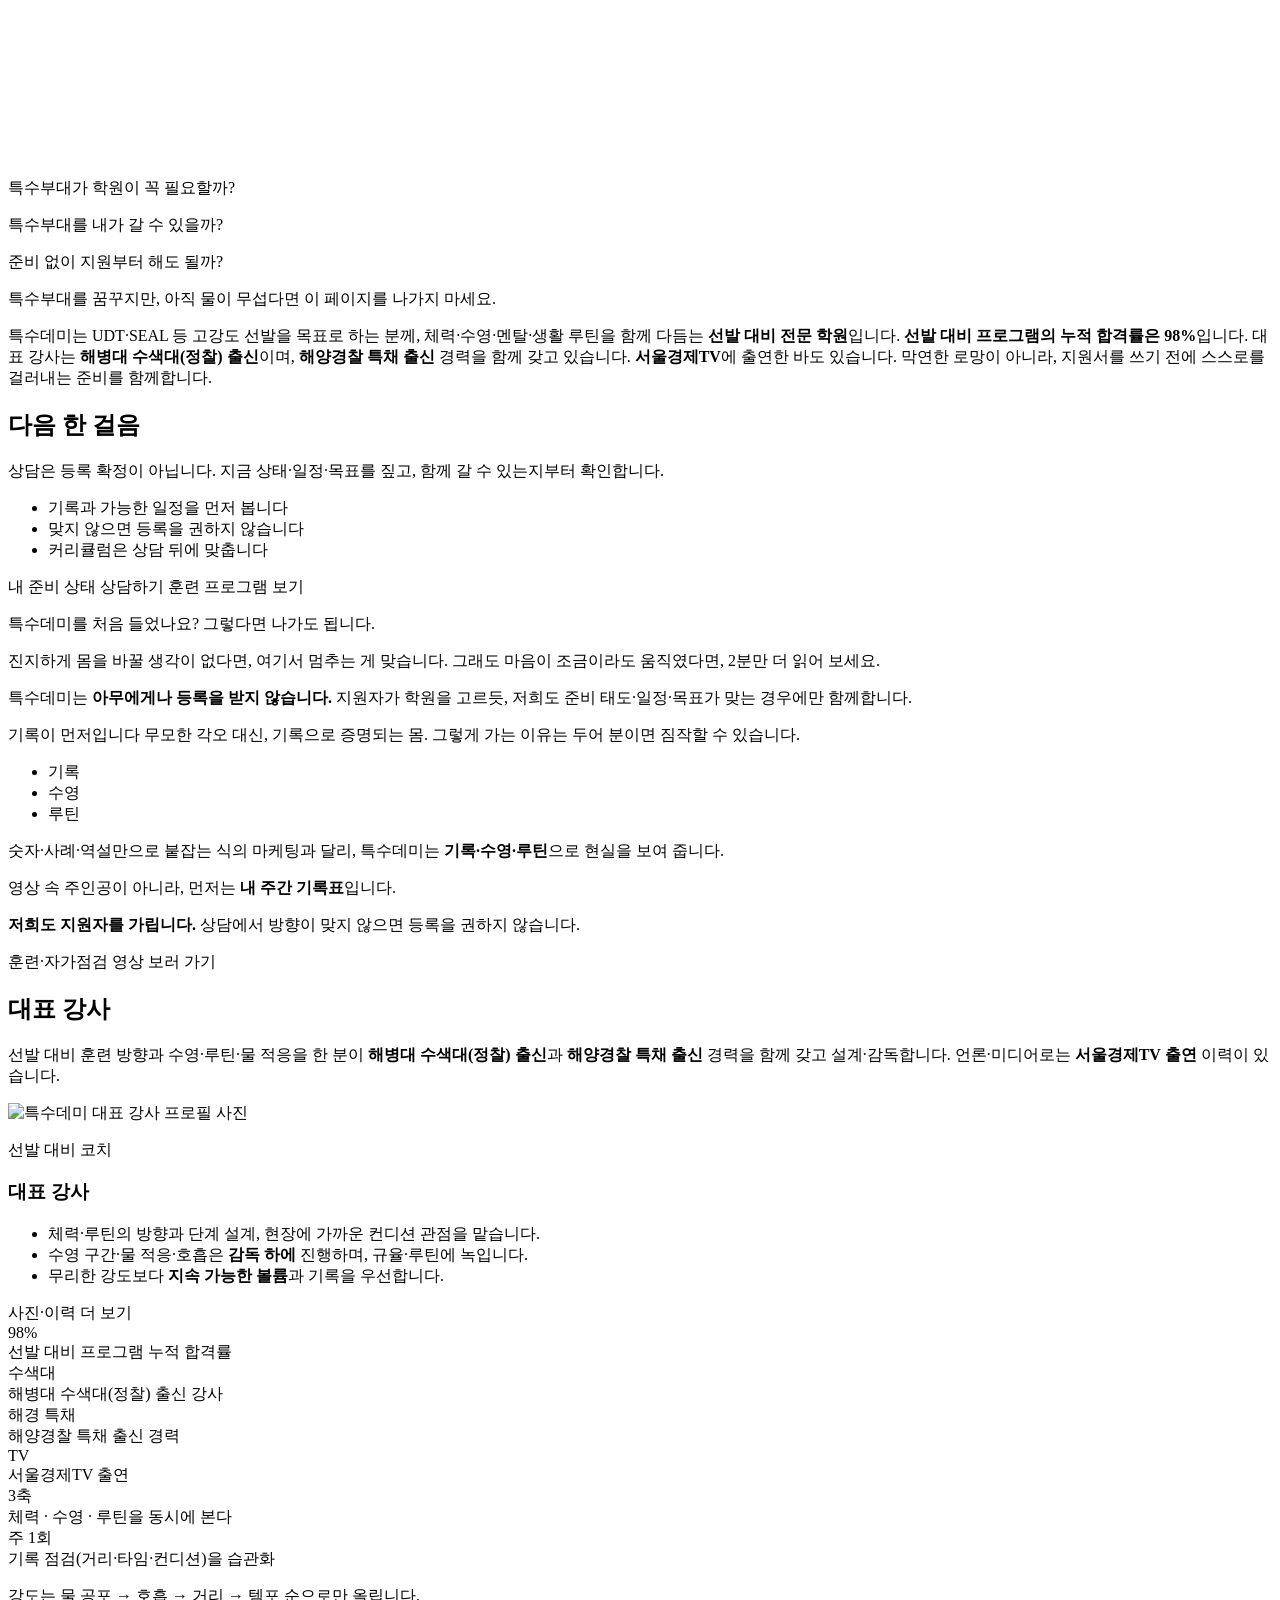
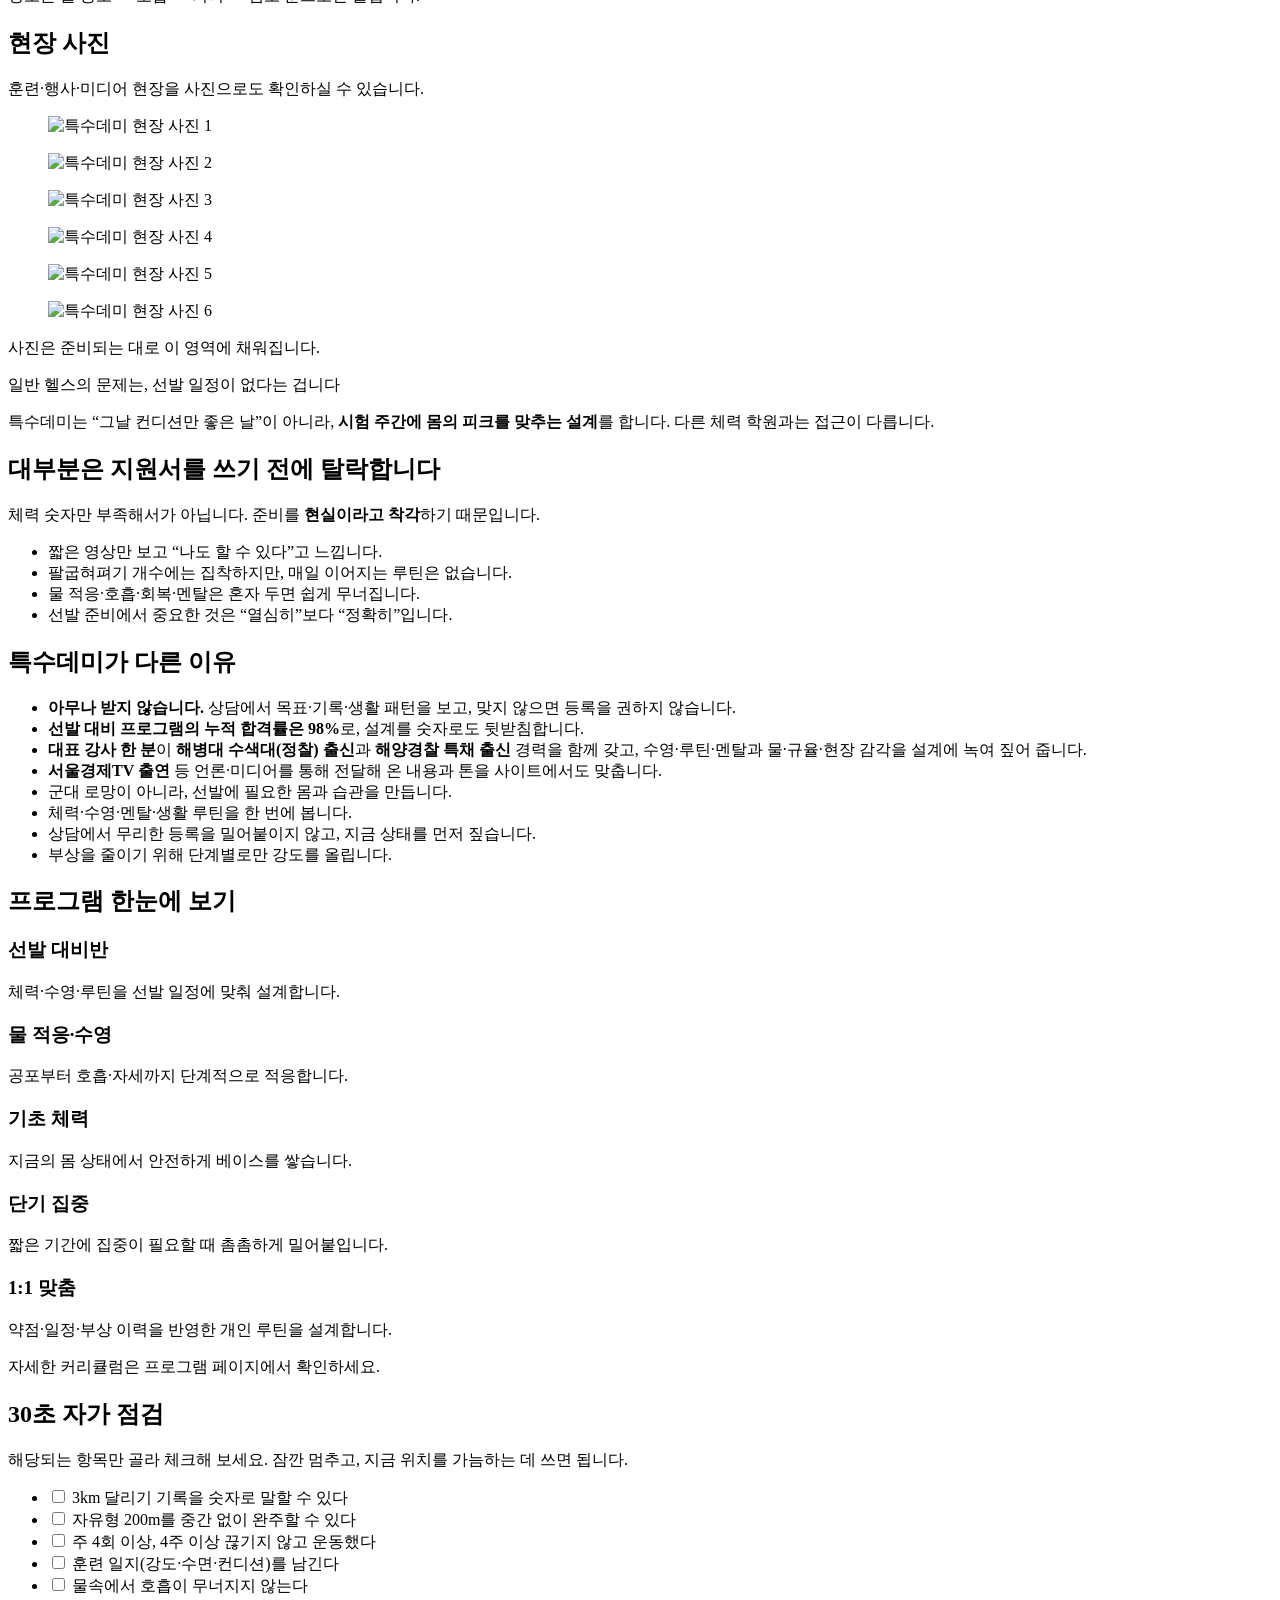
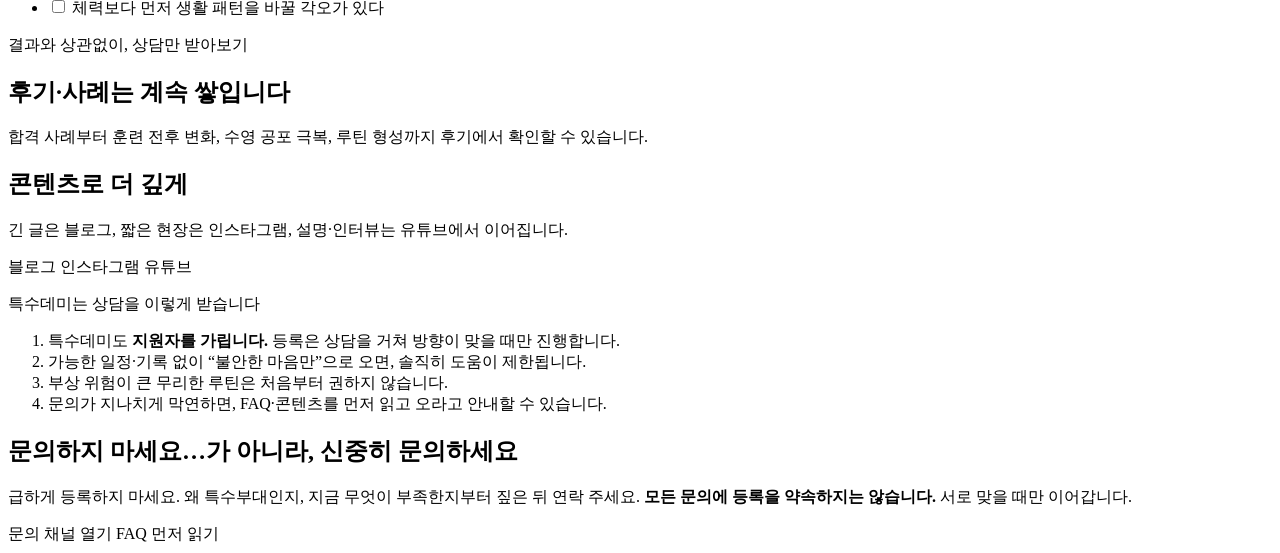
==== src/main/resources/templates/index.html @ 2fd5de5a "Initial Spring Boot website launch setup. Includes public pages, instructor profile section, admin i" ====
<!DOCTYPE html>
<html xmlns:th="http://www.thymeleaf.org" lang="ko">
<head th:replace="~{fragments/layout :: siteHead('홈')}"></head>
<body>
<header th:replace="~{fragments/layout :: siteHeader('home')}"></header>

<main>
    <section class="hero hero-scroll">
        <div class="scroll-scrub-zone scroll-scrub-zone--hero" data-story-zone>
            <div class="scroll-scrub-sticky scroll-scrub-sticky--hero">
                <div class="hero-media-layer" aria-hidden="true">
                    <video class="hero-bg-video" muted autoplay loop playsinline disablepictureinpicture
                           aria-label="특수데미 메인 비주얼 배경 영상 (3840×2160 24fps)">
                        <source th:src="@{/video/12441801_3840_2160_24fps.mp4}" type="video/mp4"/>
                    </video>
                    <div class="hero-bg-video-scrim"></div>
                </div>
                <div class="wrap hero-scrub-content" role="region" aria-label="소개 멘트">
                    <div class="scroll-story" data-scroll-story>
                        <p class="story-slab story-slab--hook" data-story-range="0.015,0.26">특수부대가 학원이 꼭 필요할까?</p>
                        <p class="story-slab story-slab--hook" data-story-range="0.28,0.52">특수부대를 내가 갈 수 있을까?</p>
                        <p class="story-slab story-slab--hook" data-story-range="0.54,0.76">준비 없이 지원부터 해도 될까?</p>
                        <p class="story-slab story-slab--head" data-story-range="0.78,0.895">특수부대를 꿈꾸지만, 아직 물이 무섭다면 이 페이지를 나가지 마세요.</p>
                        <p class="story-slab story-slab--lead" data-story-range="0.91,0.998">
                            <span class="lead-line">특수데미는 UDT·SEAL 등 고강도 선발을 목표로 하는 분께, 체력·수영·멘탈·생활 루틴을 함께 다듬는 <strong>선발 대비 전문 학원</strong>입니다.</span>
                            <span class="lead-line"><strong>선발 대비 프로그램의 누적 합격률은 98%</strong>입니다.</span>
                            <span class="lead-line">대표 강사는 <strong>해병대 수색대(정찰) 출신</strong>이며, <strong>해양경찰 특채 출신</strong> 경력을 함께 갖고 있습니다.</span>
                            <span class="lead-line"><strong>서울경제TV</strong>에 출연한 바도 있습니다.</span>
                            <span class="lead-line">막연한 로망이 아니라, 지원서를 쓰기 전에 스스로를 걸러내는 준비를 함께합니다.</span>
                        </p>
                    </div>
                </div>
            </div>
        </div>
    </section>

    <section class="section hero-cta-section" aria-label="상담·프로그램 바로가기">
        <div class="wrap hero-cta-inner">
            <h2 class="hero-cta-title">다음 한 걸음</h2>
            <p class="hero-cta-lead muted">상담은 등록 확정이 아닙니다. 지금 상태·일정·목표를 짚고, 함께 갈 수 있는지부터 확인합니다.</p>
            <ul class="hero-cta-pills" aria-label="상담 안내 요약">
                <li>기록과 가능한 일정을 먼저 봅니다</li>
                <li>맞지 않으면 등록을 권하지 않습니다</li>
                <li>커리큘럼은 상담 뒤에 맞춥니다</li>
            </ul>
            <div class="btn-row hero-cta-row">
                <a class="btn btn-primary" th:href="@{/contact}">내 준비 상태 상담하기</a>
                <a class="btn btn-ghost" th:href="@{/programs}">훈련 프로그램 보기</a>
            </div>
        </div>
    </section>

    <section class="section section-strip scroll-reveal">
        <div class="wrap">
            <p class="landing-gate sr-el">특수데미를 처음 들었나요? 그렇다면 나가도 됩니다.</p>
            <p class="landing-gate-sub muted sr-el">진지하게 몸을 바꿀 생각이 없다면, 여기서 멈추는 게 맞습니다. 그래도 마음이 조금이라도 움직였다면, 2분만 더 읽어 보세요.</p>
            <p class="landing-gate-note muted sr-el">특수데미는 <strong>아무에게나 등록을 받지 않습니다.</strong> 지원자가 학원을 고르듯, 저희도 준비 태도·일정·목표가 맞는 경우에만 함께합니다.</p>
        </div>
    </section>

    <section class="section section-compact-narrative">
        <div class="scroll-scrub-zone scroll-scrub-zone--compact" data-story-zone>
            <div class="wrap scroll-scrub-sticky">
                <div class="scroll-story scroll-story--compact" data-scroll-story>
                    <p class="story-slab story-slab--block-title" data-story-range="0.02,0.46">
                        <span class="compact-story-slab-inner">
                            <span class="compact-story-kicker">기록이 먼저입니다</span>
                            <span class="compact-story-headline">무모한 각오 대신, 기록으로 증명되는 몸. 그렇게 가는 이유는 두어 분이면 짐작할 수 있습니다.</span>
                        </span>
                    </p>
                    <div class="story-slab" data-story-range="0.48,0.96">
                        <div class="compact-story-slab-inner">
                            <div class="compact-story-panel">
                                <ul class="compact-story-pill-row" aria-label="특수데미 세 축">
                                    <li><i class="fa-solid fa-clipboard-list" aria-hidden="true"></i> 기록</li>
                                    <li><i class="fa-solid fa-person-swimming" aria-hidden="true"></i> 수영</li>
                                    <li><i class="fa-solid fa-calendar-week" aria-hidden="true"></i> 루틴</li>
                                </ul>
                                <p class="muted prose compact-story-prose">숫자·사례·역설만으로 붙잡는 식의 마케팅과 달리, 특수데미는 <strong>기록·수영·루틴</strong>으로 현실을 보여 줍니다.</p>
                                <p class="muted prose compact-story-prose">영상 속 주인공이 아니라, 먼저는 <strong>내 주간 기록표</strong>입니다.</p>
                                <p class="compact-story-select muted"><strong>저희도 지원자를 가립니다.</strong> 상담에서 방향이 맞지 않으면 등록을 권하지 않습니다.</p>
                            </div>
                        </div>
                    </div>
                </div>
            </div>
        </div>
    </section>

    <section class="section compact-story-actions-section" aria-label="훈련·자가점검 영상">
        <div class="wrap">
            <div class="btn-row compact-story-cta-row">
                <a class="btn btn-ghost" th:href="${links.youtubeUrl}" target="_blank" rel="noopener noreferrer">훈련·자가점검 영상 보러 가기</a>
            </div>
        </div>
    </section>

    <section class="section section-instructors-teaser scroll-reveal" id="instructors-teaser" aria-label="강사 소개">
        <div class="wrap">
            <h2 class="sr-el">대표 강사</h2>
            <p class="muted sr-el instructor-teaser-lead">선발 대비 훈련 방향과 수영·루틴·물 적응을 한 분이 <strong>해병대 수색대(정찰) 출신</strong>과 <strong>해양경찰 특채 출신</strong> 경력을 함께 갖고 설계·감독합니다. 언론·미디어로는 <strong>서울경제TV 출연</strong> 이력이 있습니다.</p>
            <article class="instructor-spotlight sr-el">
                <div class="instructor-spotlight__media">
                    <img th:src="@{/img/instructors/profile.jpg}" width="960" height="720"
                         alt="특수데미 대표 강사 프로필 사진" loading="lazy" decoding="async"/>
                </div>
                <div class="instructor-spotlight__body">
                    <p class="instructor-card__kicker">선발 대비 코치</p>
                    <h3 class="instructor-card__title">대표 강사</h3>
                    <ul class="instructor-card__list instructor-spotlight__list">
                        <li>체력·루틴의 방향과 단계 설계, 현장에 가까운 컨디션 관점을 맡습니다.</li>
                        <li>수영 구간·물 적응·호흡은 <strong>감독 하에</strong> 진행하며, 규율·루틴에 녹입니다.</li>
                        <li>무리한 강도보다 <strong>지속 가능한 볼륨</strong>과 기록을 우선합니다.</li>
                    </ul>
                </div>
            </article>
            <div class="btn-row instructor-teaser-actions">
                <a class="btn btn-primary sr-el" th:href="@{/instructors}">사진·이력 더 보기</a>
            </div>
        </div>
    </section>

    <section class="section scroll-reveal">
        <div class="wrap">
            <div class="stat-row" aria-label="실적·강사·미디어·훈련 설계 요약">
                <div class="stat-cell sr-el">
                    <div class="stat-value">98%</div>
                    <div class="stat-label">선발 대비 프로그램 누적 합격률</div>
                </div>
                <div class="stat-cell sr-el">
                    <div class="stat-value">수색대</div>
                    <div class="stat-label">해병대 수색대(정찰) 출신 강사</div>
                </div>
                <div class="stat-cell sr-el">
                    <div class="stat-value">해경 특채</div>
                    <div class="stat-label">해양경찰 특채 출신 경력</div>
                </div>
                <div class="stat-cell sr-el">
                    <div class="stat-value">TV</div>
                    <div class="stat-label">서울경제TV 출연</div>
                </div>
                <div class="stat-cell sr-el">
                    <div class="stat-value">3축</div>
                    <div class="stat-label">체력 · 수영 · 루틴을 동시에 본다</div>
                </div>
                <div class="stat-cell sr-el">
                    <div class="stat-value">주 1회</div>
                    <div class="stat-label">기록 점검(거리·타임·컨디션)을 습관화</div>
                </div>
            </div>
            <p class="muted sr-el stat-row-footnote">강도는 물 공포 → 호흡 → 거리 → 템포 순으로만 올립니다.</p>
        </div>
    </section>

    <section class="section section-photo-gallery scroll-reveal" id="photo-gallery" aria-label="현장 사진 갤러리">
        <div class="wrap">
            <h2 class="sr-el">현장 사진</h2>
            <p class="muted sr-el photo-gallery-lead">훈련·행사·미디어 현장을 사진으로도 확인하실 수 있습니다.</p>
            <div class="photo-gallery" role="list">
                <figure class="photo-gallery__item sr-el" role="listitem">
                    <div class="photo-gallery__frame">
                        <img th:src="@{/img/gallery/1.jpg}" width="960" height="720" alt="특수데미 현장 사진 1" loading="lazy" decoding="async"/>
                    </div>
                </figure>
                <figure class="photo-gallery__item sr-el" role="listitem">
                    <div class="photo-gallery__frame">
                        <img th:src="@{/img/gallery/2.jpg}" width="960" height="720" alt="특수데미 현장 사진 2" loading="lazy" decoding="async"/>
                    </div>
                </figure>
                <figure class="photo-gallery__item sr-el" role="listitem">
                    <div class="photo-gallery__frame">
                        <img th:src="@{/img/gallery/3.jpg}" width="960" height="720" alt="특수데미 현장 사진 3" loading="lazy" decoding="async"/>
                    </div>
                </figure>
                <figure class="photo-gallery__item sr-el" role="listitem">
                    <div class="photo-gallery__frame">
                        <img th:src="@{/img/gallery/4.jpg}" width="960" height="720" alt="특수데미 현장 사진 4" loading="lazy" decoding="async"/>
                    </div>
                </figure>
                <figure class="photo-gallery__item sr-el" role="listitem">
                    <div class="photo-gallery__frame">
                        <img th:src="@{/img/gallery/5.jpg}" width="960" height="720" alt="특수데미 현장 사진 5" loading="lazy" decoding="async"/>
                    </div>
                </figure>
                <figure class="photo-gallery__item sr-el" role="listitem">
                    <div class="photo-gallery__frame">
                        <img th:src="@{/img/gallery/6.jpg}" width="960" height="720" alt="특수데미 현장 사진 6" loading="lazy" decoding="async"/>
                    </div>
                </figure>
            </div>
            <p class="muted sr-el photo-gallery-hint">사진은 준비되는 대로 이 영역에 채워집니다.</p>
        </div>
    </section>

    <section class="section scroll-reveal">
        <div class="wrap prose">
            <p class="block-title sr-el">일반 헬스의 문제는, 선발 일정이 없다는 겁니다</p>
            <p class="sr-el">특수데미는 “그날 컨디션만 좋은 날”이 아니라, <strong>시험 주간에 몸의 피크를 맞추는 설계</strong>를 합니다. 다른 체력 학원과는 접근이 다릅니다.</p>
        </div>
    </section>

    <section class="section scroll-reveal">
        <div class="wrap prose">
            <h2 class="sr-el">대부분은 지원서를 쓰기 전에 탈락합니다</h2>
            <p class="sr-el">체력 숫자만 부족해서가 아닙니다. 준비를 <strong>현실이라고 착각</strong>하기 때문입니다.</p>
            <ul>
                <li class="sr-el">짧은 영상만 보고 “나도 할 수 있다”고 느낍니다.</li>
                <li class="sr-el">팔굽혀펴기 개수에는 집착하지만, 매일 이어지는 루틴은 없습니다.</li>
                <li class="sr-el">물 적응·호흡·회복·멘탈은 혼자 두면 쉽게 무너집니다.</li>
                <li class="sr-el">선발 준비에서 중요한 것은 “열심히”보다 “정확히”입니다.</li>
            </ul>
        </div>
    </section>

    <section class="section scroll-reveal">
        <div class="wrap prose">
            <h2 class="sr-el">특수데미가 다른 이유</h2>
            <ul>
                <li class="sr-el"><strong>아무나 받지 않습니다.</strong> 상담에서 목표·기록·생활 패턴을 보고, 맞지 않으면 등록을 권하지 않습니다.</li>
                <li class="sr-el"><strong>선발 대비 프로그램의 누적 합격률은 98%</strong>로, 설계를 숫자로도 뒷받침합니다.</li>
                <li class="sr-el"><strong>대표 강사 한 분</strong>이 <strong>해병대 수색대(정찰) 출신</strong>과 <strong>해양경찰 특채 출신</strong> 경력을 함께 갖고, 수영·루틴·멘탈과 물·규율·현장 감각을 설계에 녹여 짚어 줍니다.</li>
                <li class="sr-el"><strong>서울경제TV 출연</strong> 등 언론·미디어를 통해 전달해 온 내용과 톤을 사이트에서도 맞춥니다.</li>
                <li class="sr-el">군대 로망이 아니라, 선발에 필요한 몸과 습관을 만듭니다.</li>
                <li class="sr-el">체력·수영·멘탈·생활 루틴을 한 번에 봅니다.</li>
                <li class="sr-el">상담에서 무리한 등록을 밀어붙이지 않고, 지금 상태를 먼저 짚습니다.</li>
                <li class="sr-el">부상을 줄이기 위해 단계별로만 강도를 올립니다.</li>
            </ul>
        </div>
    </section>

    <section class="section scroll-reveal">
        <div class="wrap">
            <h2 class="sr-el">프로그램 한눈에 보기</h2>
            <div class="card-grid">
                <article class="card sr-el">
                    <h3>선발 대비반</h3>
                    <p>체력·수영·루틴을 선발 일정에 맞춰 설계합니다.</p>
                </article>
                <article class="card sr-el">
                    <h3>물 적응·수영</h3>
                    <p>공포부터 호흡·자세까지 단계적으로 적응합니다.</p>
                </article>
                <article class="card sr-el">
                    <h3>기초 체력</h3>
                    <p>지금의 몸 상태에서 안전하게 베이스를 쌓습니다.</p>
                </article>
                <article class="card sr-el">
                    <h3>단기 집중</h3>
                    <p>짧은 기간에 집중이 필요할 때 촘촘하게 밀어붙입니다.</p>
                </article>
                <article class="card sr-el">
                    <h3>1:1 맞춤</h3>
                    <p>약점·일정·부상 이력을 반영한 개인 루틴을 설계합니다.</p>
                </article>
            </div>
            <p class="muted sr-el section-footnote">자세한 커리큘럼은 <a th:href="@{/programs}">프로그램</a> 페이지에서 확인하세요.</p>
        </div>
    </section>

    <section class="section scroll-reveal">
        <div class="wrap">
            <h2 class="sr-el">30초 자가 점검</h2>
            <p class="muted sr-el">해당되는 항목만 골라 체크해 보세요. 잠깐 멈추고, 지금 위치를 가늠하는 데 쓰면 됩니다.</p>
            <ul class="checklist" id="diag-list">
                <li class="sr-el"><label><input type="checkbox" data-diag/> 3km 달리기 기록을 숫자로 말할 수 있다</label></li>
                <li class="sr-el"><label><input type="checkbox" data-diag/> 자유형 200m를 중간 없이 완주할 수 있다</label></li>
                <li class="sr-el"><label><input type="checkbox" data-diag/> 주 4회 이상, 4주 이상 끊기지 않고 운동했다</label></li>
                <li class="sr-el"><label><input type="checkbox" data-diag/> 훈련 일지(강도·수면·컨디션)를 남긴다</label></li>
                <li class="sr-el"><label><input type="checkbox" data-diag/> 물속에서 호흡이 무너지지 않는다</label></li>
                <li class="sr-el"><label><input type="checkbox" data-diag/> 체력보다 먼저 생활 패턴을 바꿀 각오가 있다</label></li>
            </ul>
            <div class="diag-result" id="diag-result" role="status" aria-live="polite" aria-atomic="true" hidden></div>
            <div class="btn-row sr-el section-actions">
                <a class="btn btn-primary" th:href="@{/contact}">결과와 상관없이, 상담만 받아보기</a>
            </div>
        </div>
    </section>

    <section class="section scroll-reveal">
        <div class="wrap prose">
            <h2 class="sr-el">후기·사례는 계속 쌓입니다</h2>
            <p class="sr-el">합격 사례부터 훈련 전후 변화, 수영 공포 극복, 루틴 형성까지 <a th:href="@{/reviews}">후기</a>에서 확인할 수 있습니다.</p>
        </div>
    </section>

    <section class="section scroll-reveal">
        <div class="wrap prose">
            <h2 class="sr-el">콘텐츠로 더 깊게</h2>
            <p class="sr-el">긴 글은 블로그, 짧은 현장은 인스타그램, 설명·인터뷰는 유튜브에서 이어집니다.</p>
            <div class="btn-row sr-el">
                <a class="btn btn-ghost" th:href="${links.blogUrl}" target="_blank" rel="noopener noreferrer">블로그</a>
                <a class="btn btn-ghost" th:href="${links.instagramUrl}" target="_blank" rel="noopener noreferrer">인스타그램</a>
                <a class="btn btn-ghost" th:href="${links.youtubeUrl}" target="_blank" rel="noopener noreferrer">유튜브</a>
            </div>
        </div>
    </section>

    <section class="section section-strip scroll-reveal">
        <div class="wrap prose">
            <p class="block-title sr-el">특수데미는 상담을 이렇게 받습니다</p>
            <ol class="rule-list">
                <li class="sr-el">특수데미도 <strong>지원자를 가립니다.</strong> 등록은 상담을 거쳐 방향이 맞을 때만 진행합니다.</li>
                <li class="sr-el">가능한 일정·기록 없이 “불안한 마음만”으로 오면, 솔직히 도움이 제한됩니다.</li>
                <li class="sr-el">부상 위험이 큰 무리한 루틴은 처음부터 권하지 않습니다.</li>
                <li class="sr-el">문의가 지나치게 막연하면, FAQ·콘텐츠를 먼저 읽고 오라고 안내할 수 있습니다.</li>
            </ol>
        </div>
    </section>

    <section class="section scroll-reveal">
        <div class="wrap prose">
            <h2 class="sr-el">문의하지 마세요…가 아니라, 신중히 문의하세요</h2>
            <p class="sr-el">급하게 등록하지 마세요. 왜 특수부대인지, 지금 무엇이 부족한지부터 짚은 뒤 연락 주세요. <strong>모든 문의에 등록을 약속하지는 않습니다.</strong> 서로 맞을 때만 이어갑니다.</p>
            <div class="btn-row sr-el">
                <a class="btn btn-primary" th:href="@{/contact}">문의 채널 열기</a>
                <a class="btn btn-ghost" th:href="@{/faq}">FAQ 먼저 읽기</a>
            </div>
        </div>
    </section>
</main>

<footer th:replace="~{fragments/layout :: siteFooter}"></footer>
<script th:src="@{/js/scroll-story.js(v=20260506g)}"></script>
<script th:src="@{/js/scroll-reveal.js(v=20260504t)}"></script>
<script>
    (function () {
        var boxes = document.querySelectorAll("[data-diag]");
        var out = document.getElementById("diag-result");
        if (!out || !boxes.length) {
            return;
        }
        function render() {
            var n = 0;
            boxes.forEach(function (b) {
                if (b.checked) {
                    n++;
                }
            });
            var text;
            if (n <= 2) {
                text = "0~2개: 기초·생활 루틴부터 점검하는 편을 권합니다. 물과 체력 베이스가 먼저입니다.";
            } else if (n <= 4) {
                text = "3~4개: 선발 일정에 맞춘 대비 루틴 설계가 필요합니다. 약점을 숫자로 남기세요.";
            } else {
                text = "5개 이상: 단기 목표와 기록 향상 전략을 함께 세우는 단계입니다. 상담 시 기록을 가져오세요.";
            }
            out.textContent = text;
            out.hidden = false;
        }
        boxes.forEach(function (b) {
            b.addEventListener("change", render);
        });
    })();
</script>
</body>
</html>
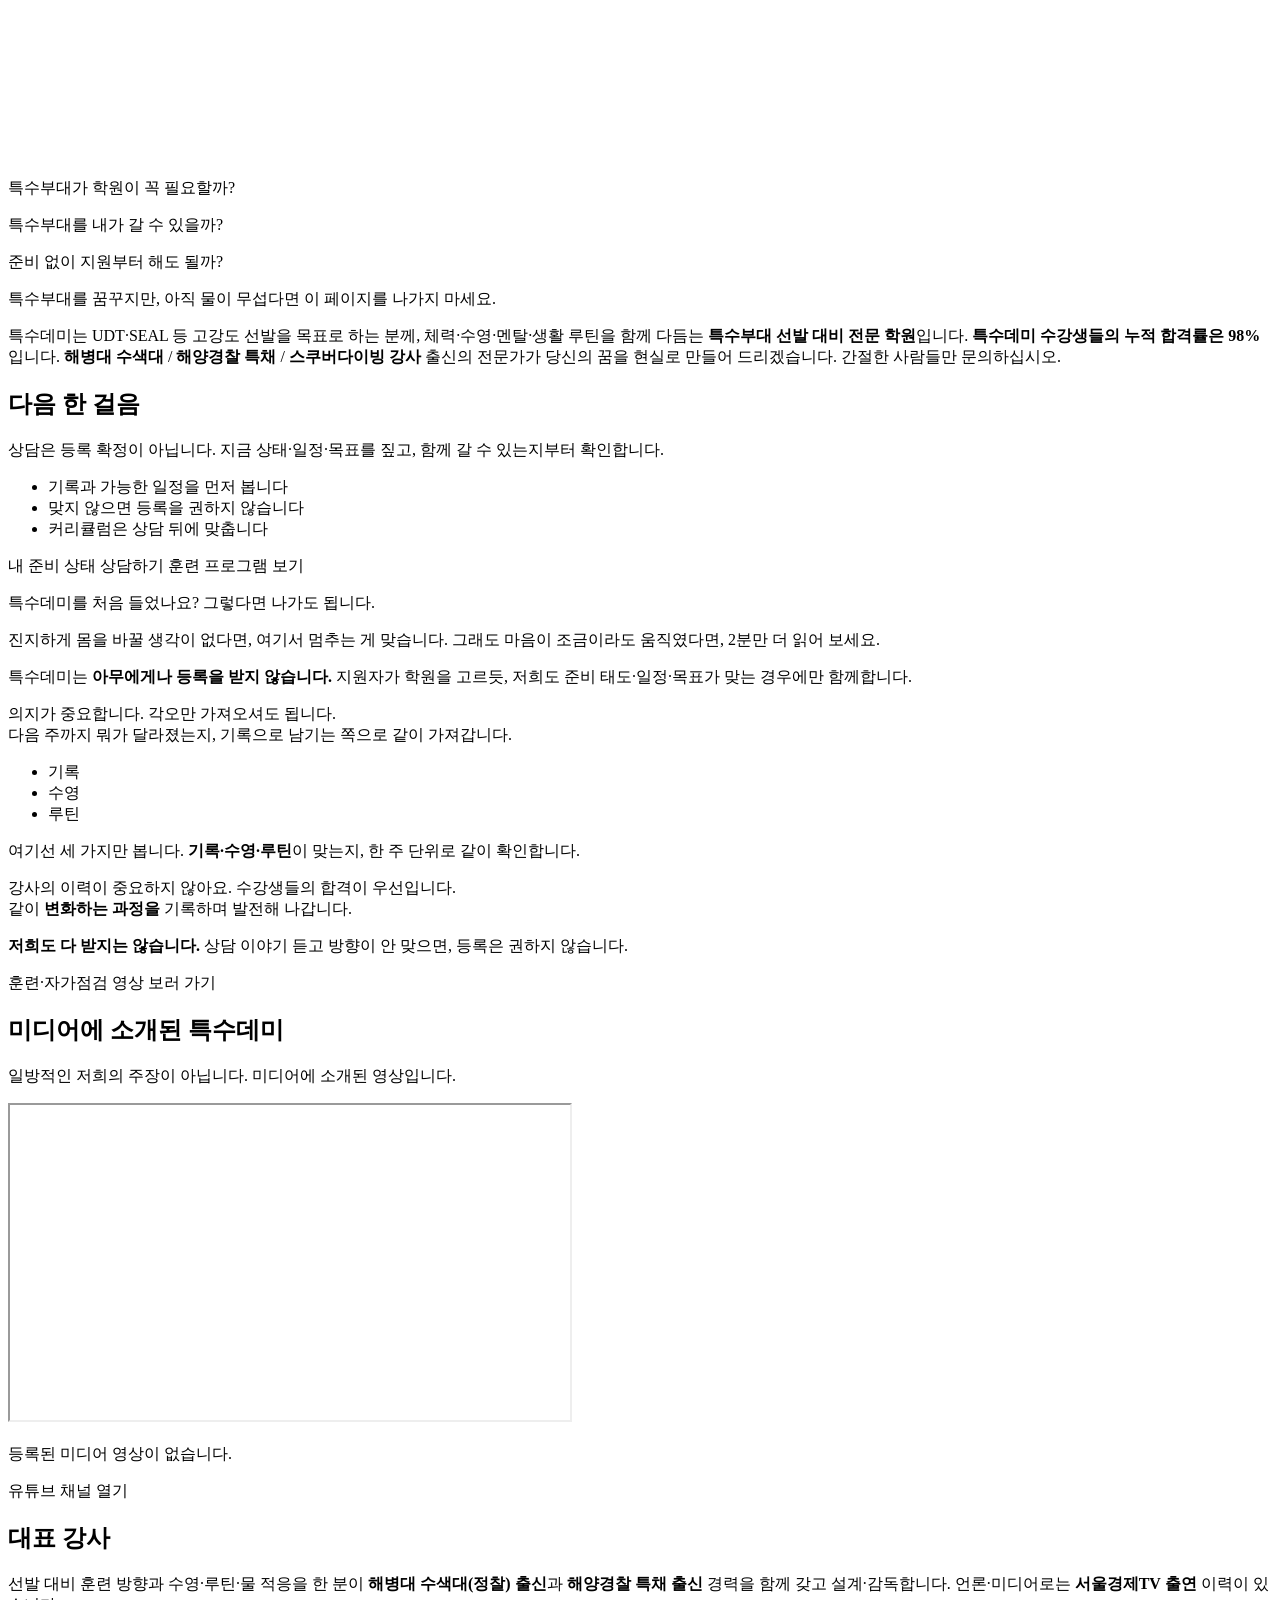
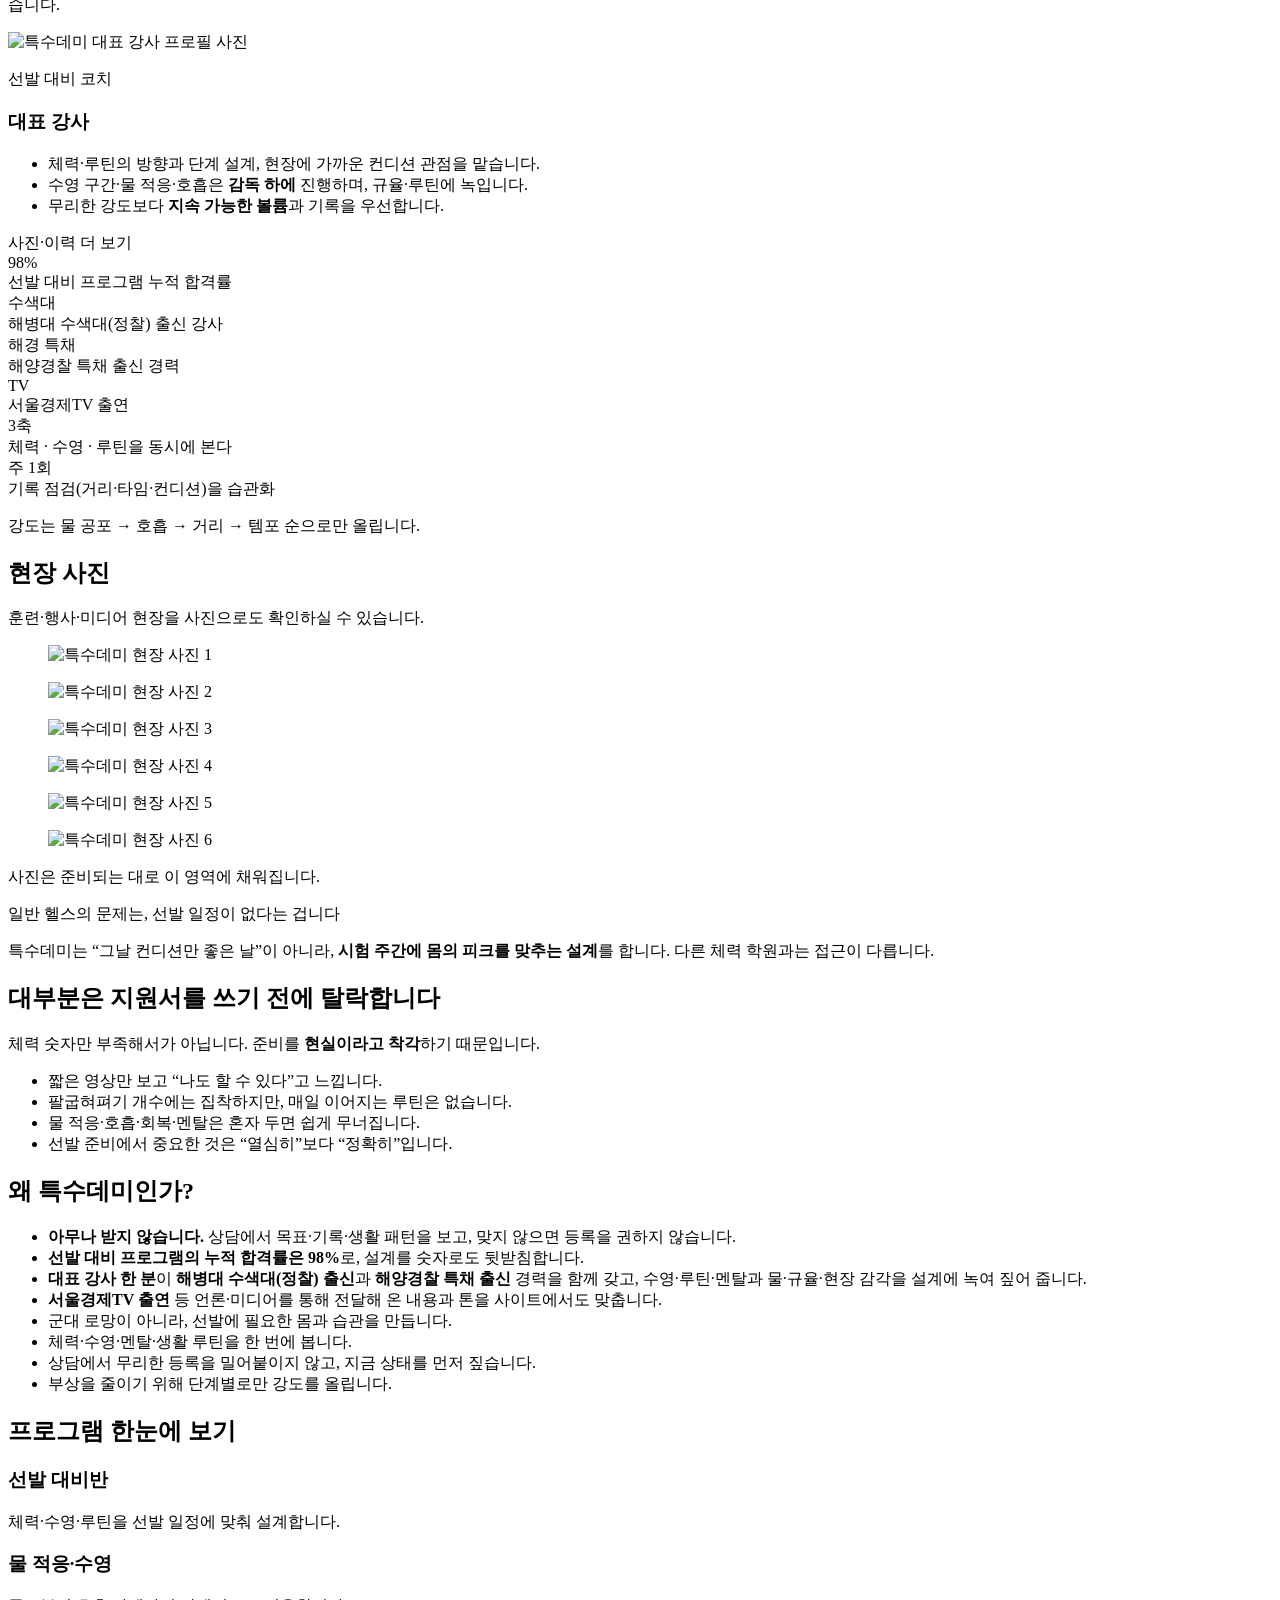
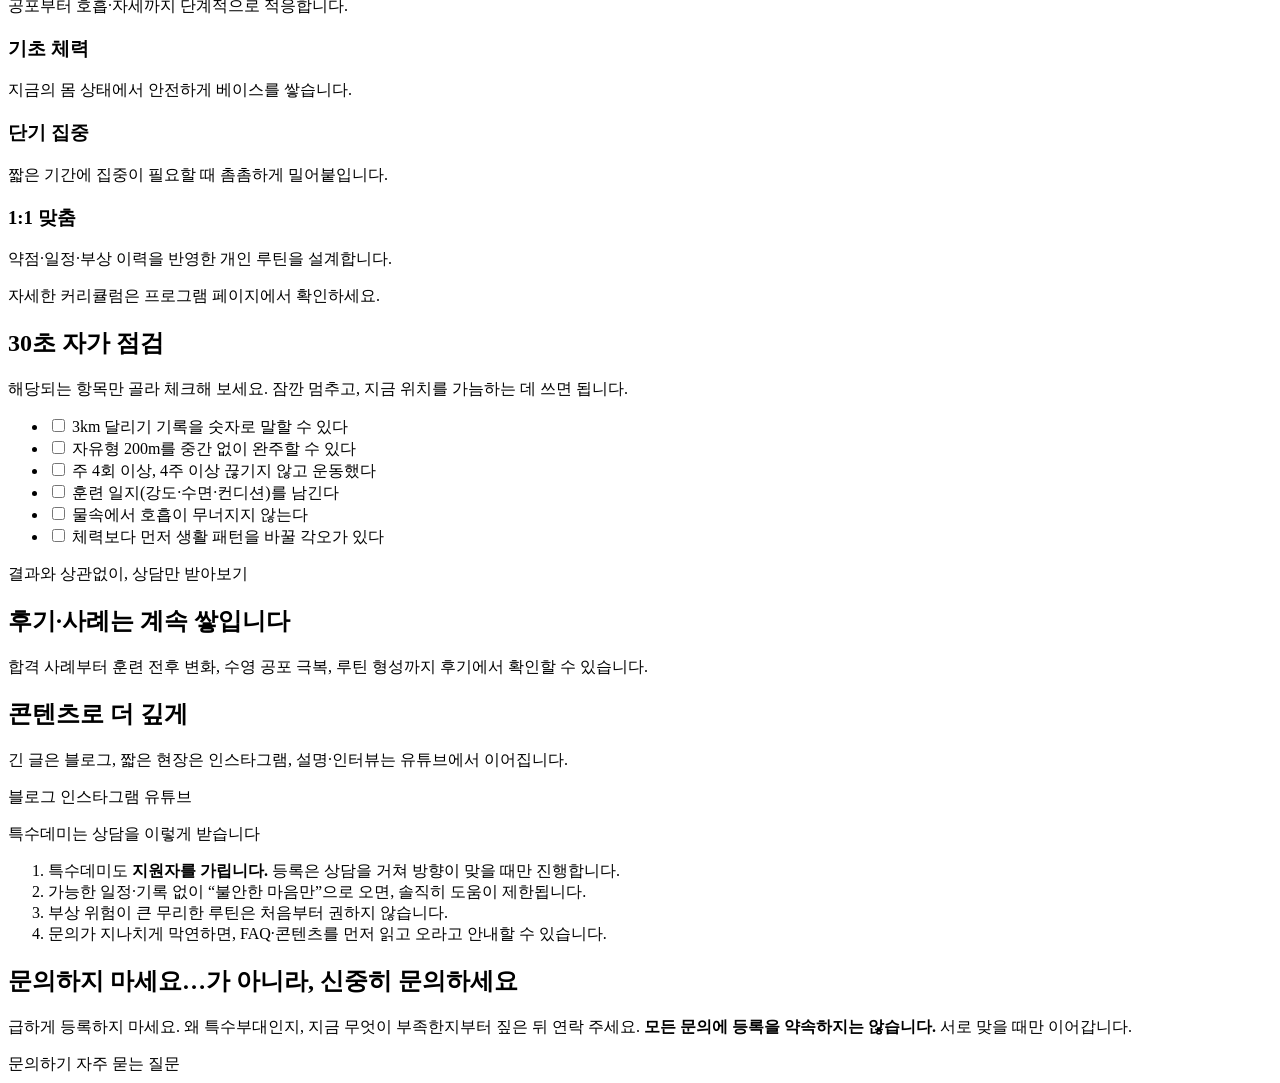
==== commit b9c09363: "중간 commit" ====
--- a/src/main/resources/templates/index.html
+++ b/src/main/resources/templates/index.html
@@ -4,7 +4,7 @@
 <body>
 <header th:replace="~{fragments/layout :: siteHeader('home')}"></header>
 
-<main>
+<main class="page-home">
     <section class="hero hero-scroll">
         <div class="scroll-scrub-zone scroll-scrub-zone--hero" data-story-zone>
             <div class="scroll-scrub-sticky scroll-scrub-sticky--hero">
@@ -22,11 +22,10 @@
                         <p class="story-slab story-slab--hook" data-story-range="0.54,0.76">준비 없이 지원부터 해도 될까?</p>
                         <p class="story-slab story-slab--head" data-story-range="0.78,0.895">특수부대를 꿈꾸지만, 아직 물이 무섭다면 이 페이지를 나가지 마세요.</p>
                         <p class="story-slab story-slab--lead" data-story-range="0.91,0.998">
-                            <span class="lead-line">특수데미는 UDT·SEAL 등 고강도 선발을 목표로 하는 분께, 체력·수영·멘탈·생활 루틴을 함께 다듬는 <strong>선발 대비 전문 학원</strong>입니다.</span>
-                            <span class="lead-line"><strong>선발 대비 프로그램의 누적 합격률은 98%</strong>입니다.</span>
-                            <span class="lead-line">대표 강사는 <strong>해병대 수색대(정찰) 출신</strong>이며, <strong>해양경찰 특채 출신</strong> 경력을 함께 갖고 있습니다.</span>
-                            <span class="lead-line"><strong>서울경제TV</strong>에 출연한 바도 있습니다.</span>
-                            <span class="lead-line">막연한 로망이 아니라, 지원서를 쓰기 전에 스스로를 걸러내는 준비를 함께합니다.</span>
+                            <span class="lead-line">특수데미는 UDT·SEAL 등 고강도 선발을 목표로 하는 분께, 체력·수영·멘탈·생활 루틴을 함께 다듬는 <strong>특수부대 선발 대비 전문 학원</strong>입니다.</span>
+                            <span class="lead-line"><strong>특수데미 수강생들의 누적 합격률은 98%</strong>입니다.</span>
+                            <span class="lead-line"><strong>해병대 수색대</strong> / <strong>해양경찰 특채</strong> / <strong>스쿠버다이빙 강사</strong> 출신의 전문가가 당신의 꿈을 현실로 만들어 드리겠습니다.</span>
+                            <span class="lead-line">간절한 사람들만 문의하십시오.</span>
                         </p>
                     </div>
                 </div>
@@ -64,8 +63,8 @@
                 <div class="scroll-story scroll-story--compact" data-scroll-story>
                     <p class="story-slab story-slab--block-title" data-story-range="0.02,0.46">
                         <span class="compact-story-slab-inner">
-                            <span class="compact-story-kicker">기록이 먼저입니다</span>
-                            <span class="compact-story-headline">무모한 각오 대신, 기록으로 증명되는 몸. 그렇게 가는 이유는 두어 분이면 짐작할 수 있습니다.</span>
+                            <span class="compact-story-kicker">의지가 중요합니다.</span>
+                            <span class="compact-story-headline">각오만 가져오셔도 됩니다.<br>다음 주까지 뭐가 달라졌는지, 기록으로 남기는 쪽으로 같이 가져갑니다.</span>
                         </span>
                     </p>
                     <div class="story-slab" data-story-range="0.48,0.96">
@@ -76,9 +75,9 @@
                                     <li><i class="fa-solid fa-person-swimming" aria-hidden="true"></i> 수영</li>
                                     <li><i class="fa-solid fa-calendar-week" aria-hidden="true"></i> 루틴</li>
                                 </ul>
-                                <p class="muted prose compact-story-prose">숫자·사례·역설만으로 붙잡는 식의 마케팅과 달리, 특수데미는 <strong>기록·수영·루틴</strong>으로 현실을 보여 줍니다.</p>
-                                <p class="muted prose compact-story-prose">영상 속 주인공이 아니라, 먼저는 <strong>내 주간 기록표</strong>입니다.</p>
-                                <p class="compact-story-select muted"><strong>저희도 지원자를 가립니다.</strong> 상담에서 방향이 맞지 않으면 등록을 권하지 않습니다.</p>
+                                <p class="muted prose compact-story-prose">여기선 세 가지만 봅니다. <strong>기록·수영·루틴</strong>이 맞는지, 한 주 단위로 같이 확인합니다.</p>
+                                <p class="muted prose compact-story-prose">강사의 이력이 중요하지 않아요. 수강생들의 합격이 우선입니다. <br> 같이 <strong>변화하는 과정을 </strong> 기록하며 발전해 나갑니다.</p>
+                                <p class="compact-story-select muted"><strong>저희도 다 받지는 않습니다.</strong> 상담 이야기 듣고 방향이 안 맞으면, 등록은 권하지 않습니다.</p>
                             </div>
                         </div>
                     </div>
@@ -91,6 +90,37 @@
         <div class="wrap">
             <div class="btn-row compact-story-cta-row">
                 <a class="btn btn-ghost" th:href="${links.youtubeUrl}" target="_blank" rel="noopener noreferrer">훈련·자가점검 영상 보러 가기</a>
+            </div>
+        </div>
+    </section>
+
+    <section class="section section-media-spotlight scroll-reveal" id="media-spotlight" aria-label="미디어 소개 영상">
+        <div class="wrap">
+            <h2 class="sr-el" th:text="${mediaSpotlight.sectionTitle}">미디어에 소개된 특수데미</h2>
+            <p class="muted sr-el media-spotlight-lead" th:text="${mediaSpotlight.sectionLead}">일방적인 저희의 주장이 아닙니다. 미디어에 소개된 영상입니다.</p>
+            <div class="media-spotlight-grid" th:if="${mediaSpotlight.videos != null and !mediaSpotlight.videos.isEmpty()}">
+                <article class="media-spotlight-card sr-el"
+                         th:each="v : ${mediaSpotlight.videos}"
+                         th:if="${v.videoId != null and !#strings.isEmpty(v.videoId)}">
+                    <div class="media-spotlight-embed">
+                        <iframe width="560" height="315"
+                                th:title="${#strings.isEmpty(v.title) ? '유튜브 영상' : v.title}"
+                                th:src="|https://www.youtube-nocookie.com/embed/${v.videoId}|"
+                                loading="lazy"
+                                referrerpolicy="strict-origin-when-cross-origin"
+                                allow="accelerometer; autoplay; clipboard-write; encrypted-media; gyroscope; picture-in-picture; web-share"
+                                allowfullscreen></iframe>
+                    </div>
+                    <h3 class="media-spotlight-card__title" th:if="${v.title != null and !#strings.isEmpty(v.title)}" th:text="${v.title}"></h3>
+                    <p class="muted media-spotlight-card__caption" th:if="${v.caption != null and !#strings.isEmpty(v.caption)}"
+                       th:text="${v.caption}"></p>
+                </article>
+            </div>
+            <p class="muted sr-el media-spotlight-empty"
+               th:if="${mediaSpotlight.videos == null or mediaSpotlight.videos.isEmpty()}"
+               th:text="${mediaSpotlight.emptyHint}">등록된 미디어 영상이 없습니다.</p>
+            <div class="btn-row sr-el media-spotlight-actions">
+                <a class="btn btn-ghost" th:href="${links.youtubeUrl}" target="_blank" rel="noopener noreferrer">유튜브 채널 열기</a>
             </div>
         </div>
     </section>
@@ -120,7 +150,7 @@
         </div>
     </section>
 
-    <section class="section scroll-reveal">
+    <section class="section section-home-stats scroll-reveal home-band-muted">
         <div class="wrap">
             <div class="stat-row" aria-label="실적·강사·미디어·훈련 설계 요약">
                 <div class="stat-cell sr-el">
@@ -192,14 +222,14 @@
         </div>
     </section>
 
-    <section class="section scroll-reveal">
+    <section class="section scroll-reveal home-band-surface">
         <div class="wrap prose">
             <p class="block-title sr-el">일반 헬스의 문제는, 선발 일정이 없다는 겁니다</p>
             <p class="sr-el">특수데미는 “그날 컨디션만 좋은 날”이 아니라, <strong>시험 주간에 몸의 피크를 맞추는 설계</strong>를 합니다. 다른 체력 학원과는 접근이 다릅니다.</p>
         </div>
     </section>
 
-    <section class="section scroll-reveal">
+    <section class="section scroll-reveal home-band-muted">
         <div class="wrap prose">
             <h2 class="sr-el">대부분은 지원서를 쓰기 전에 탈락합니다</h2>
             <p class="sr-el">체력 숫자만 부족해서가 아닙니다. 준비를 <strong>현실이라고 착각</strong>하기 때문입니다.</p>
@@ -212,9 +242,9 @@
         </div>
     </section>
 
-    <section class="section scroll-reveal">
-        <div class="wrap prose">
-            <h2 class="sr-el">특수데미가 다른 이유</h2>
+    <section class="section scroll-reveal home-band-surface">
+        <div class="wrap prose">
+            <h2 class="sr-el">왜 특수데미인가?</h2>
             <ul>
                 <li class="sr-el"><strong>아무나 받지 않습니다.</strong> 상담에서 목표·기록·생활 패턴을 보고, 맞지 않으면 등록을 권하지 않습니다.</li>
                 <li class="sr-el"><strong>선발 대비 프로그램의 누적 합격률은 98%</strong>로, 설계를 숫자로도 뒷받침합니다.</li>
@@ -228,7 +258,7 @@
         </div>
     </section>
 
-    <section class="section scroll-reveal">
+    <section class="section scroll-reveal home-band-muted">
         <div class="wrap">
             <h2 class="sr-el">프로그램 한눈에 보기</h2>
             <div class="card-grid">
@@ -257,7 +287,7 @@
         </div>
     </section>
 
-    <section class="section scroll-reveal">
+    <section class="section scroll-reveal home-band-surface">
         <div class="wrap">
             <h2 class="sr-el">30초 자가 점검</h2>
             <p class="muted sr-el">해당되는 항목만 골라 체크해 보세요. 잠깐 멈추고, 지금 위치를 가늠하는 데 쓰면 됩니다.</p>
@@ -276,14 +306,14 @@
         </div>
     </section>
 
-    <section class="section scroll-reveal">
+    <section class="section scroll-reveal home-band-muted">
         <div class="wrap prose">
             <h2 class="sr-el">후기·사례는 계속 쌓입니다</h2>
             <p class="sr-el">합격 사례부터 훈련 전후 변화, 수영 공포 극복, 루틴 형성까지 <a th:href="@{/reviews}">후기</a>에서 확인할 수 있습니다.</p>
         </div>
     </section>
 
-    <section class="section scroll-reveal">
+    <section class="section scroll-reveal home-band-surface">
         <div class="wrap prose">
             <h2 class="sr-el">콘텐츠로 더 깊게</h2>
             <p class="sr-el">긴 글은 블로그, 짧은 현장은 인스타그램, 설명·인터뷰는 유튜브에서 이어집니다.</p>
@@ -307,13 +337,13 @@
         </div>
     </section>
 
-    <section class="section scroll-reveal">
+    <section class="section scroll-reveal home-band-muted">
         <div class="wrap prose">
             <h2 class="sr-el">문의하지 마세요…가 아니라, 신중히 문의하세요</h2>
             <p class="sr-el">급하게 등록하지 마세요. 왜 특수부대인지, 지금 무엇이 부족한지부터 짚은 뒤 연락 주세요. <strong>모든 문의에 등록을 약속하지는 않습니다.</strong> 서로 맞을 때만 이어갑니다.</p>
             <div class="btn-row sr-el">
-                <a class="btn btn-primary" th:href="@{/contact}">문의 채널 열기</a>
-                <a class="btn btn-ghost" th:href="@{/faq}">FAQ 먼저 읽기</a>
+                <a class="btn btn-primary" th:href="@{/contact}">문의하기</a>
+                <a class="btn btn-ghost" th:href="@{/faq}">자주 묻는 질문</a>
             </div>
         </div>
     </section>
